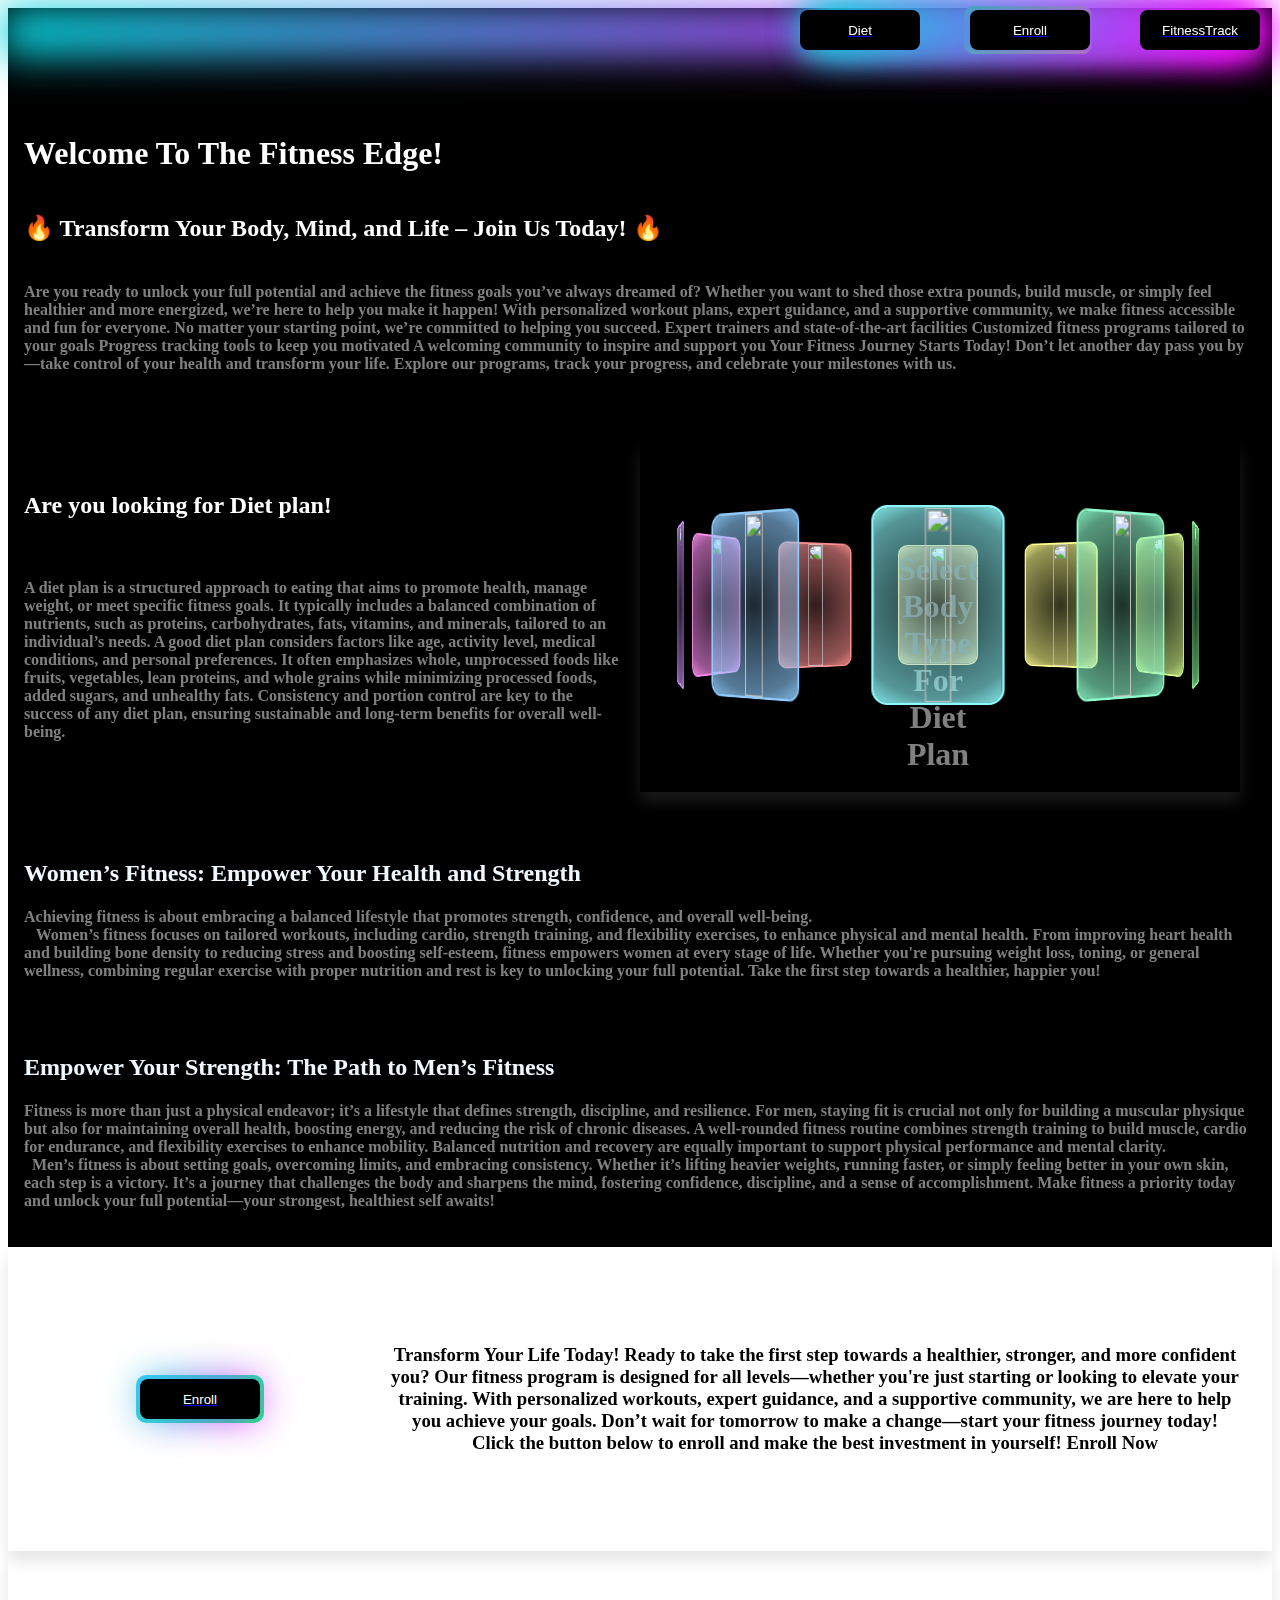
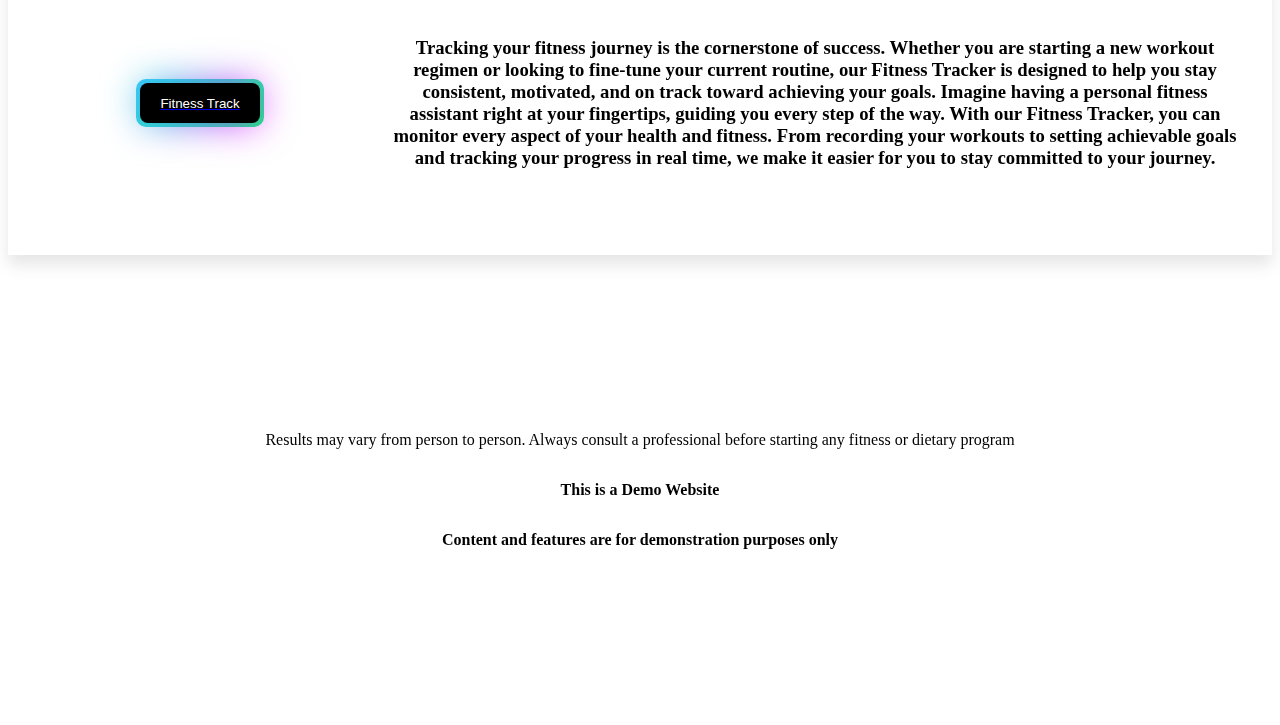
==== index.html @ d0882162 "my new project fitness edge" ====
<!DOCTYPE html>
<html lang="en">
<head>
  <meta charset="UTF-8">
  <meta name="viewport" content="width=device-width, initial-scale=1.0">
  <title>Document</title>
  <style>
    .color-cards{
      display: flex;
      justify-self: center;
      margin:1rem;
    }
.wrapper {
  width: 600px; 
  height: 350px;
  position: relative;
  box-shadow: 0px 10px 15px rgba(255, 255, 255, 0.102);
  background-color:linear-gradient(to top right,rgb(8, 8, 223), green);
  justify-self: center;
  text-align: center;
  display: flex;
  align-items: center;
  justify-content: center;
  overflow: hidden;
}

.inner {
  --w: 100px;
  --h: 150px;
  --translateZ: calc((var(--w) + var(--h)) + 0px);
  --rotateX: -15deg;
  --perspective: 1000px;
  position: absolute;
  width: var(--w);
  height: var(--h);
  top: 25%;
  left: calc(50% - (var(--w) / 2) - 2.5px);
  z-index: 2;
  transform-style: preserve-3d;
  transform: perspective(var(--perspective));
  animation: rotating 20s linear infinite; /* */
}
@keyframes rotating {
  from {
    transform: perspective(var(--perspective)) rotateX(var(--rotateX))
      rotateY(0);
  }
  to {
    transform: perspective(var(--perspective)) rotateX(var(--rotateX))
      rotateY(1turn);
  }
}

.card {
  position: absolute;
  border: 2px solid rgba(var(--color-card));
  border-radius: 12px;
  overflow: hidden;
  inset: 0;
  transform: rotateY(calc((360deg / var(--quantity)) * var(--index)))
    translateZ(var(--translateZ));
}

.img {
  display: flex;
  justify-content:center;
  width: 100%;
  height: 100%;
  object-fit: cover;
  background: #0000
    radial-gradient(
      circle,
      rgba(var(--color-card), 0.2) 0%,
      rgba(var(--color-card), 0.6) 80%,
      rgba(var(--color-card), 0.9) 100%
    );
}
/* From Uiverse.io by gharsh11032000 */ 
.button {
  position: relative;
  width: 120px;
  height: 40px;
  background-color: #000;
  display: flex;
  align-items: center;
  color: white;
  flex-direction: column;
  justify-content: center;
  border: none;
  padding: 12px;
  gap: 12px;
  border-radius: 8px;
  cursor: pointer;
}

.button::before {
  content: '';
  position: absolute;
  inset: 0;
  left: -4px;
  top: -1px;
  margin: auto;
  width: 128px;
  height: 48px;
  border-radius: 10px;
  background: linear-gradient(-45deg, #02ff70 0%, #40c9ff 100% );
  z-index: -10;
  pointer-events: none;
  transition: all 0.6s cubic-bezier(0.175, 0.885, 0.32, 1.275);
}

.button::after {
  content: "";
  z-index: -1;
  position: absolute;
  inset: 0;
  background: linear-gradient(-45deg, #fc00ff 0%, #00dbde 100% );
  transform: translate3d(0, 0, 0) scale(0.95);
  filter: blur(20px);
}
.nav{
  background: linear-gradient(-45deg, #fc00ff 0%, #00dbde 100% );
  filter: blur(20px);
  height: 3rem;
  right:10px;
  left:1px;
  position:fixed;
}

.button:hover::after {
  filter: blur(30px);
}

.button:hover::before {
  transform: rotate(-180deg);
}

.button:active::before {
  scale: 0.7;
}

.navbutton{
  width: 120px;
  height: 40px;
  background-color: #000;
  display: flex;
  align-items: center;
  color: white;
  flex-direction: column;
  justify-content: center;
  border: none;
  padding: 12px;
  gap: 12px;
  border-radius: 8px;
  cursor: pointer;

}
.navbutton::after {
  content: "";
  z-index: -1;
  position: absolute;
  inset: 0;
  background: linear-gradient(-45deg, #fc00ff 0%, #00dbde 100% );
  transform: translate3d(0, 0, 0) scale(0.95);
  filter: blur(20px);
}
.navbutton::before {
  content: '';
  position: absolute;
  inset: 0;
  left: -4px;
  top: -1px;
  margin: auto;
  width: 128px;
  height: 48px;
  border-radius: 10px;
  background: linear-gradient(-45deg, hwb(65 4% 3%) 0%, hwb(128 2% 0%) 100% );
  z-index: -10;
  pointer-events: none;
  transition: all 0.6s cubic-bezier(0.175, 0.885, 0.32, 1.275);
}

  </style>
</head>
<body>
  <div class="nav">
</div>
<div style="display: flex;position: fixed;top: 10px;right:20px;gap:50px; box-shadow: 0px 10px 15px rgba(255, 255, 255, 0.102);">
  <a href="#color-cards"><button class="navbutton">Diet</button></a>
  <a href="#enroll"><button class="navbutton">Enroll</button></a>
  <a href="#fitnesstrack"><button class="navbutton">FitnessTrack</button></a>
</div>
    

  <div style=" display:flex;justify-content:center;flex-direction:column;background-color: #000;color: white;padding:1rem; box-shadow: 0px 10px 15px rgba(255, 255, 255, 0.102);">
    <br><br><br><br><br>
    <h1 style="color: white;">Welcome To The Fitness Edge!</h1>
    <h2>🔥 Transform Your Body, Mind, and Life – Join Us Today! 🔥</h2>
    <h4 style="color: gray;">Are you ready to unlock your full potential and achieve the fitness goals you’ve always dreamed of? 
      Whether you want to shed those extra pounds, build muscle, or simply feel healthier and more energized, we’re here to help you
       make it happen!
      With personalized workout plans, expert guidance, and a supportive community, we make fitness accessible and fun for everyone. 
      No matter your starting point, we’re committed to helping you succeed.

      Expert trainers and state-of-the-art facilities
      Customized fitness programs tailored to your goals
      Progress tracking tools to keep you motivated
      A welcoming community to inspire and support you
      Your Fitness Journey Starts Today!
      Don’t let another day pass you by—take control of your health and transform your life. Explore our programs, track your progress, and celebrate your milestones with us.
      </h4>
  </div>

  
  <div style="display: flex;background-color: #000 ;align-items: center;justify-content: center;max-height: 100%;max-width: 100%;padding:1rem; box-shadow: 0px 10px 15px rgba(255, 255, 255, 0.102);">
    <div>
      <h2 style="color: white;">Are you looking for Diet plan!</h2><br>
      <h4 style="color:gray;">A diet plan is a structured approach to eating that aims to promote health, manage weight, or meet specific fitness 
        goals. It typically includes a balanced combination of nutrients, such as proteins, carbohydrates, fats, vitamins, and minerals, 
        tailored to an individual’s needs. A good diet plan considers factors like age, activity level, medical conditions, and personal preferences. 
        It often emphasizes whole, unprocessed foods like fruits, vegetables, lean proteins, and whole grains while minimizing processed foods, added 
        sugars, and unhealthy fats. Consistency and portion control are key to the success of any diet plan, ensuring sustainable and long-term benefits 
        for overall well-being.</h4>
    </div>
   
  <div class="color-cards" id="color-cards"> 
    
    <div class="wrapper" >
   
      <div class="inner" style="--quantity: 10;">
        <h1 style="color:gray">Select Body Type For Diet Plan</h1>
        <div class="card" style="--index: 0;--color-card: 142, 249, 252;">
          <div class="img"><a href="mendiet.html"><img src="https://i.pinimg.com/originals/5e/53/d4/5e53d49daddb624dbded8f7e2c210b99.gif" alt="" width="100%" height="100%"></a></div>
         </div>
        <div class="card" style="--index: 1;--color-card: 142, 252, 204;">
          <div class="img"><a href="womendiet.html"><img src="https://i.pinimg.com/originals/48/d3/18/48d318b6fd069adf7fd5ad23bf3206f6.gif" alt="" width="100%" height="100%"></a></div>
        </div>
        <div class="card" style="--index: 2;--color-card: 142, 252, 157;">
          <div class="img"><a href="mendiet.html"><img src="https://i.pinimg.com/originals/22/6f/8b/226f8bed78eb03d988c67bbe2bfff9e0.gif" alt="" width="100%" height="100%"></a></div>
        </div>
        <div class="card" style="--index: 3;--color-card: 215, 252, 142;">
          <div class="img"><a href="womendiet.html"><img src="https://i.pinimg.com/originals/f2/8c/40/f28c4011844420e687b7dbbb9d081000.gif" alt="" width="100%" height="100%"></a></div>
        </div>
        <div class="card" style="--index: 4;--color-card: 252, 252, 142;">
          <div class="img"><a href="mendiet.html"><img src="https://i.pinimg.com/originals/ef/ec/29/efec29d9b957c154482946444055e160.gif" alt="" width="100%" height="100%"></a></div>
        </div>
        <div class="card" style="--index: 5;--color-card: 252, 208, 142;">
          <div class="img"><a href="womendiet.html"><img src="https://i.pinimg.com/originals/db/91/c5/db91c5121f4ce86603234a8bd5585574.gif" alt="" width="100%" height="100%"></a></div>
        </div>
        <div class="card" style="--index: 6;--color-card: 252, 142, 142;">
          <div class="img"><a href="mendiet.html"><img src="https://i.pinimg.com/originals/ba/1b/ce/ba1bce3e30058ca6b043afd0a9a92b56.gif" alt="" width="100%" height="100%"></a></div>
        </div>
        <div class="card" style="--index: 7;--color-card: 252, 142, 239;">
          <div class="img"><a href="womendiet.html"><img src="https://i.pinimg.com/originals/73/93/eb/7393eb72c65472e46c213e2b99c10992.gif" alt="" width="100%" height="100%"></a></div>
        </div>
        <div class="card" style="--index: 8;--color-card: 204, 142, 252;">
          <div class="img"><a href="mendiet.html"><img src="https://i.pinimg.com/originals/88/3d/06/883d061da85cd5b7bc90b59ec8e35194.gif" alt="" width="100%" height="100%"></a></div>
        </div>
        <div class="card" style="--index: 9;--color-card: 142, 202, 252;">
          <div class="img"><a href="womendiet.html"><img src="https://i.pinimg.com/originals/a3/b0/f7/a3b0f7cdae784a10520b3abb46d7a01b.gif" alt="" width="100%" height="100%"></a></div>
      </div>
    </div>
  </div>
</div>
</div>

<div style="background-color: #000;display: flex;justify-content: space-around;padding:1rem">
<div>
  <h2 style="color: aliceblue">Women’s Fitness: Empower Your Health and Strength</h2>
  <h4 style="color: gray;">Achieving fitness is about embracing a balanced lifestyle that promotes strength, confidence, and overall 
    well-being.
    <br>&nbsp;&nbsp; Women’s fitness focuses on tailored workouts, including cardio, strength training, and flexibility exercises, to enhance 
    physical and mental health. From improving heart health and building bone density to reducing stress and boosting self-esteem, fitness
     empowers women at every stage of life. Whether you're pursuing weight loss, toning, or general wellness, combining regular exercise with 
     proper nutrition and rest is key to unlocking your full potential. Take the first step towards a healthier, happier you!</h4></div>
</div>
<div style="background-color: #000;display: flex;justify-content: space-around;padding:1rem">
  <div>
    <h2 style="color: aliceblue">Empower Your Strength: The Path to Men’s Fitness</h2>
    <h4 style="color: gray;">Fitness is more than just a physical endeavor; it’s a lifestyle that defines strength, discipline, and resilience. 
      For men, staying fit is crucial not only for building a muscular physique but also for maintaining overall health, boosting energy, and 
      reducing the risk of chronic diseases. A well-rounded fitness routine combines strength training to build muscle, cardio for endurance, and
       flexibility exercises to enhance mobility. Balanced nutrition and recovery are equally important to support physical performance and mental 
       clarity. <br>
       &nbsp;&nbsp;Men’s fitness is about setting goals, overcoming limits, and embracing consistency. Whether it’s lifting heavier weights, running faster, or 
      simply feeling better in your own skin, each step is a victory. It’s a journey that challenges the body and sharpens the mind, fostering 
      confidence, discipline, and a sense of accomplishment. Make fitness a priority today and unlock your full potential—your strongest, 
      healthiest self awaits!</h4></div>
  </div>
<div id="enroll" style="display: flex;padding:2rem;gap:30px;justify-content: center;align-items: center;box-shadow: 0px 10px 15px rgba(0, 0, 0, 0.102);;">
  <div style="padding: 100px;">
    <a href="enroll.html" style="text-align: center;" ><button class="button">Enroll</button></a>
  </div>
   <h3 style="text-align: center;">Transform Your Life Today!
    Ready to take the first step towards a healthier, stronger, and more confident you? Our fitness program is designed for all levels—whether you're just starting or looking to elevate your training. With personalized workouts, expert guidance, and a supportive community, we are here to help you achieve your goals. Don’t wait for tomorrow to make a change—start your fitness journey today!

    Click the button below to enroll and make the best investment in yourself!
    Enroll Now</h3>
</div>
<div id="fitnesstrack" style="display: flex;padding:2rem;gap:30px;justify-content: center;align-items: center;box-shadow: 0px 10px 15px rgba(0, 0, 0, 0.102);;">
  <div style="padding: 100px;">
    <a href="fitness.html"  ><button class="button">Fitness Track</button></a>
  </div>
   <h3 style="text-align: center;">Tracking your fitness journey is the cornerstone of success. Whether you are starting a new workout regimen or looking to fine-tune your current routine, our Fitness Tracker is designed to help you stay consistent, motivated, and on track toward achieving your goals.

    Imagine having a personal fitness assistant right at your fingertips, guiding you every step of the way. With our Fitness Tracker, you can monitor every aspect of your health and fitness. From recording your workouts to setting achievable goals and tracking your progress in real time, we make it easier for you to stay committed to your journey.</h3>
</div>
<footer>
  <div style="display: flex;justify-content: space-between;flex-direction: column;justify-content: center;align-items: center;margin: 10rem;">
    <p>Results may vary from person to person. Always consult a professional before starting any fitness or dietary program</p>
      <p><strong>This is a Demo Website</strong></p>
      <p><strong>Content and features are for demonstration purposes only</strong></p>
     
  </div>
</footer>
</body>
</html>
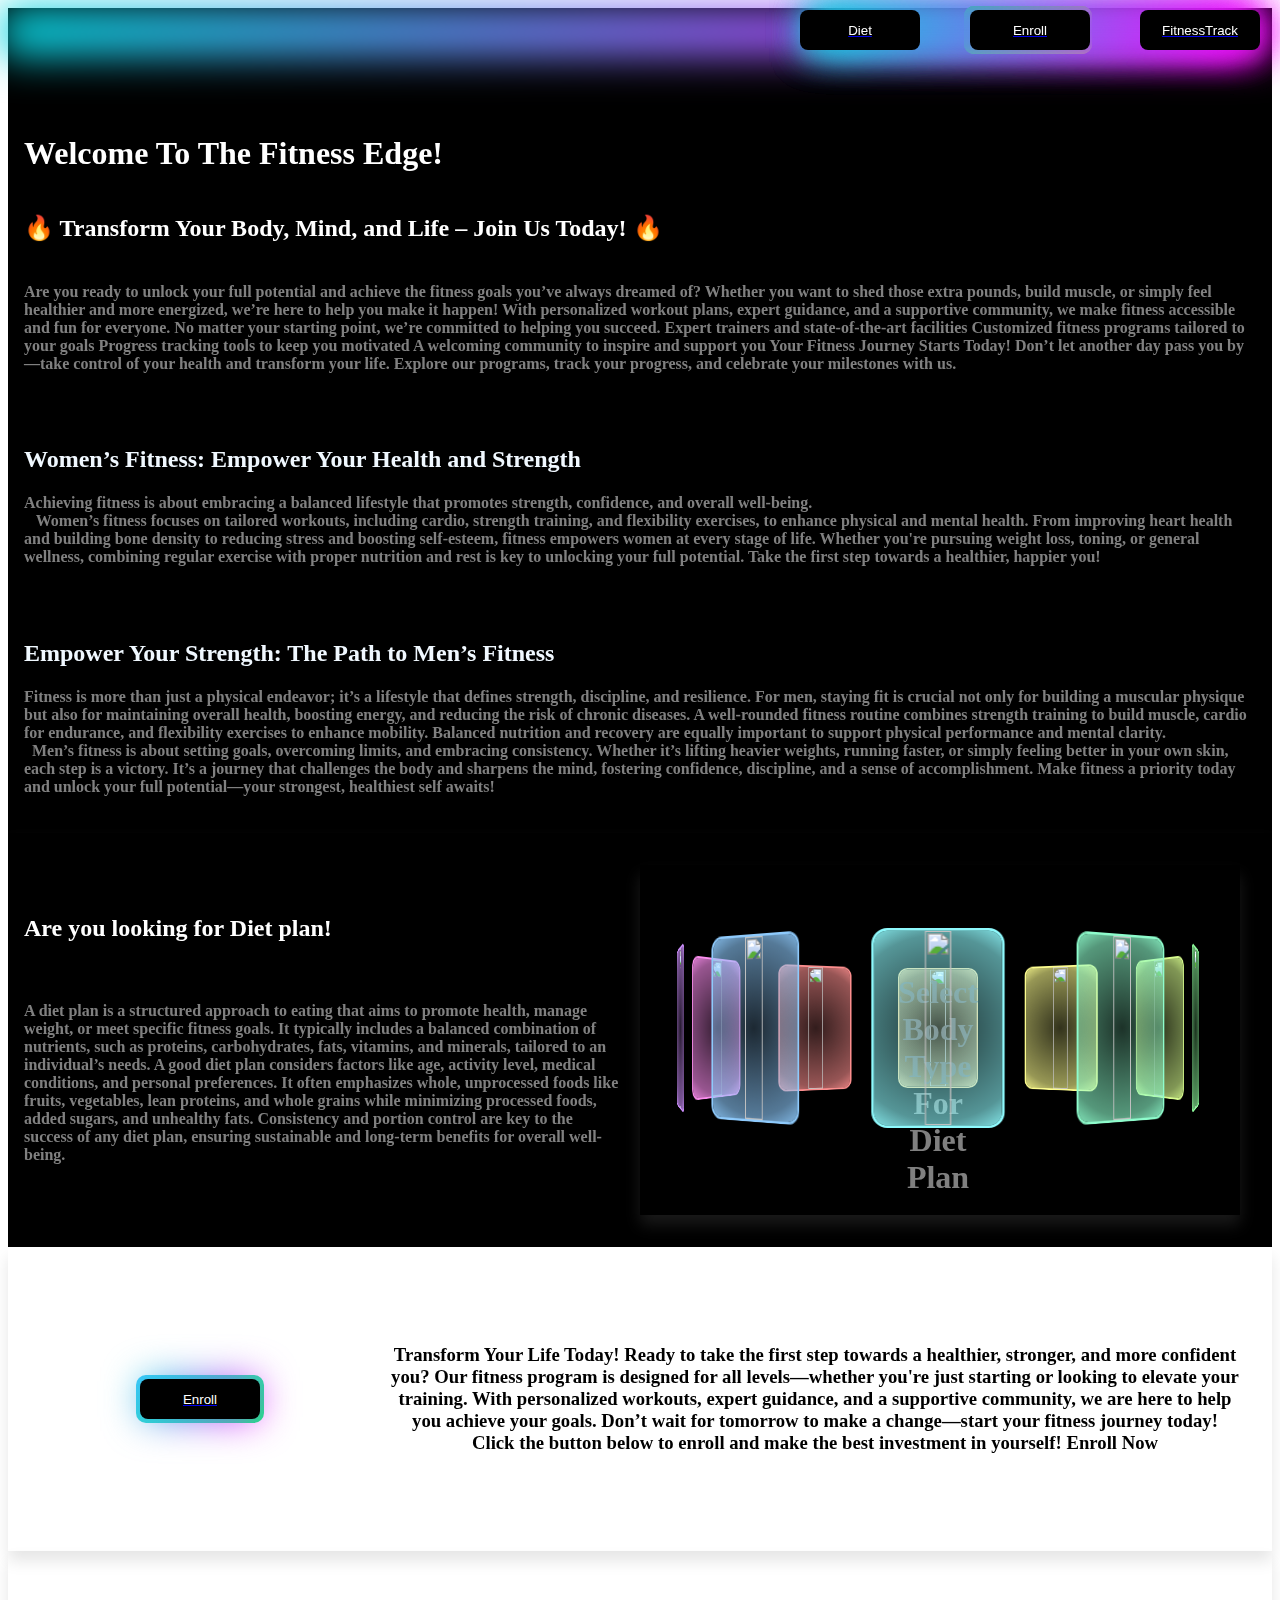
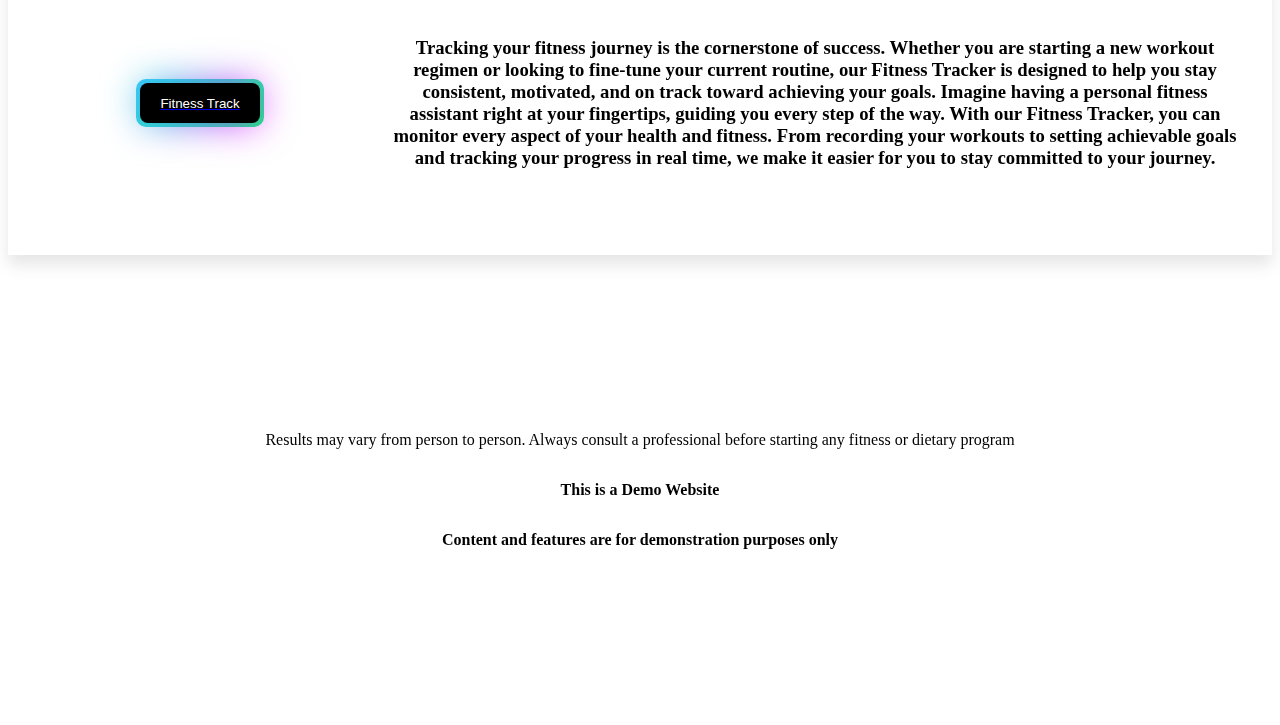
==== commit c411d653: "small change in index page,changed the place of dite plan,it was at before the wome fitness paragrap" ====
--- a/index.html
+++ b/index.html
@@ -212,6 +212,32 @@
   </div>
 
   
+
+
+<div style="background-color: #000;display: flex;justify-content: space-around;padding:1rem">
+<div>
+  <h2 style="color: aliceblue">Women’s Fitness: Empower Your Health and Strength</h2>
+  <h4 style="color: gray;">Achieving fitness is about embracing a balanced lifestyle that promotes strength, confidence, and overall 
+    well-being.
+    <br>&nbsp;&nbsp; Women’s fitness focuses on tailored workouts, including cardio, strength training, and flexibility exercises, to enhance 
+    physical and mental health. From improving heart health and building bone density to reducing stress and boosting self-esteem, fitness
+     empowers women at every stage of life. Whether you're pursuing weight loss, toning, or general wellness, combining regular exercise with 
+     proper nutrition and rest is key to unlocking your full potential. Take the first step towards a healthier, happier you!</h4></div>
+</div>
+<div style="background-color: #000;display: flex;justify-content: space-around;padding:1rem">
+  <div>
+    <h2 style="color: aliceblue">Empower Your Strength: The Path to Men’s Fitness</h2>
+    <h4 style="color: gray;">Fitness is more than just a physical endeavor; it’s a lifestyle that defines strength, discipline, and resilience. 
+      For men, staying fit is crucial not only for building a muscular physique but also for maintaining overall health, boosting energy, and 
+      reducing the risk of chronic diseases. A well-rounded fitness routine combines strength training to build muscle, cardio for endurance, and
+       flexibility exercises to enhance mobility. Balanced nutrition and recovery are equally important to support physical performance and mental 
+       clarity. <br>
+       &nbsp;&nbsp;Men’s fitness is about setting goals, overcoming limits, and embracing consistency. Whether it’s lifting heavier weights, running faster, or 
+      simply feeling better in your own skin, each step is a victory. It’s a journey that challenges the body and sharpens the mind, fostering 
+      confidence, discipline, and a sense of accomplishment. Make fitness a priority today and unlock your full potential—your strongest, 
+      healthiest self awaits!</h4></div>
+  </div>
+
   <div style="display: flex;background-color: #000 ;align-items: center;justify-content: center;max-height: 100%;max-width: 100%;padding:1rem; box-shadow: 0px 10px 15px rgba(255, 255, 255, 0.102);">
     <div>
       <h2 style="color: white;">Are you looking for Diet plan!</h2><br>
@@ -264,29 +290,9 @@
 </div>
 </div>
 
-<div style="background-color: #000;display: flex;justify-content: space-around;padding:1rem">
-<div>
-  <h2 style="color: aliceblue">Women’s Fitness: Empower Your Health and Strength</h2>
-  <h4 style="color: gray;">Achieving fitness is about embracing a balanced lifestyle that promotes strength, confidence, and overall 
-    well-being.
-    <br>&nbsp;&nbsp; Women’s fitness focuses on tailored workouts, including cardio, strength training, and flexibility exercises, to enhance 
-    physical and mental health. From improving heart health and building bone density to reducing stress and boosting self-esteem, fitness
-     empowers women at every stage of life. Whether you're pursuing weight loss, toning, or general wellness, combining regular exercise with 
-     proper nutrition and rest is key to unlocking your full potential. Take the first step towards a healthier, happier you!</h4></div>
-</div>
-<div style="background-color: #000;display: flex;justify-content: space-around;padding:1rem">
-  <div>
-    <h2 style="color: aliceblue">Empower Your Strength: The Path to Men’s Fitness</h2>
-    <h4 style="color: gray;">Fitness is more than just a physical endeavor; it’s a lifestyle that defines strength, discipline, and resilience. 
-      For men, staying fit is crucial not only for building a muscular physique but also for maintaining overall health, boosting energy, and 
-      reducing the risk of chronic diseases. A well-rounded fitness routine combines strength training to build muscle, cardio for endurance, and
-       flexibility exercises to enhance mobility. Balanced nutrition and recovery are equally important to support physical performance and mental 
-       clarity. <br>
-       &nbsp;&nbsp;Men’s fitness is about setting goals, overcoming limits, and embracing consistency. Whether it’s lifting heavier weights, running faster, or 
-      simply feeling better in your own skin, each step is a victory. It’s a journey that challenges the body and sharpens the mind, fostering 
-      confidence, discipline, and a sense of accomplishment. Make fitness a priority today and unlock your full potential—your strongest, 
-      healthiest self awaits!</h4></div>
-  </div>
+
+
+
 <div id="enroll" style="display: flex;padding:2rem;gap:30px;justify-content: center;align-items: center;box-shadow: 0px 10px 15px rgba(0, 0, 0, 0.102);;">
   <div style="padding: 100px;">
     <a href="enroll.html" style="text-align: center;" ><button class="button">Enroll</button></a>
